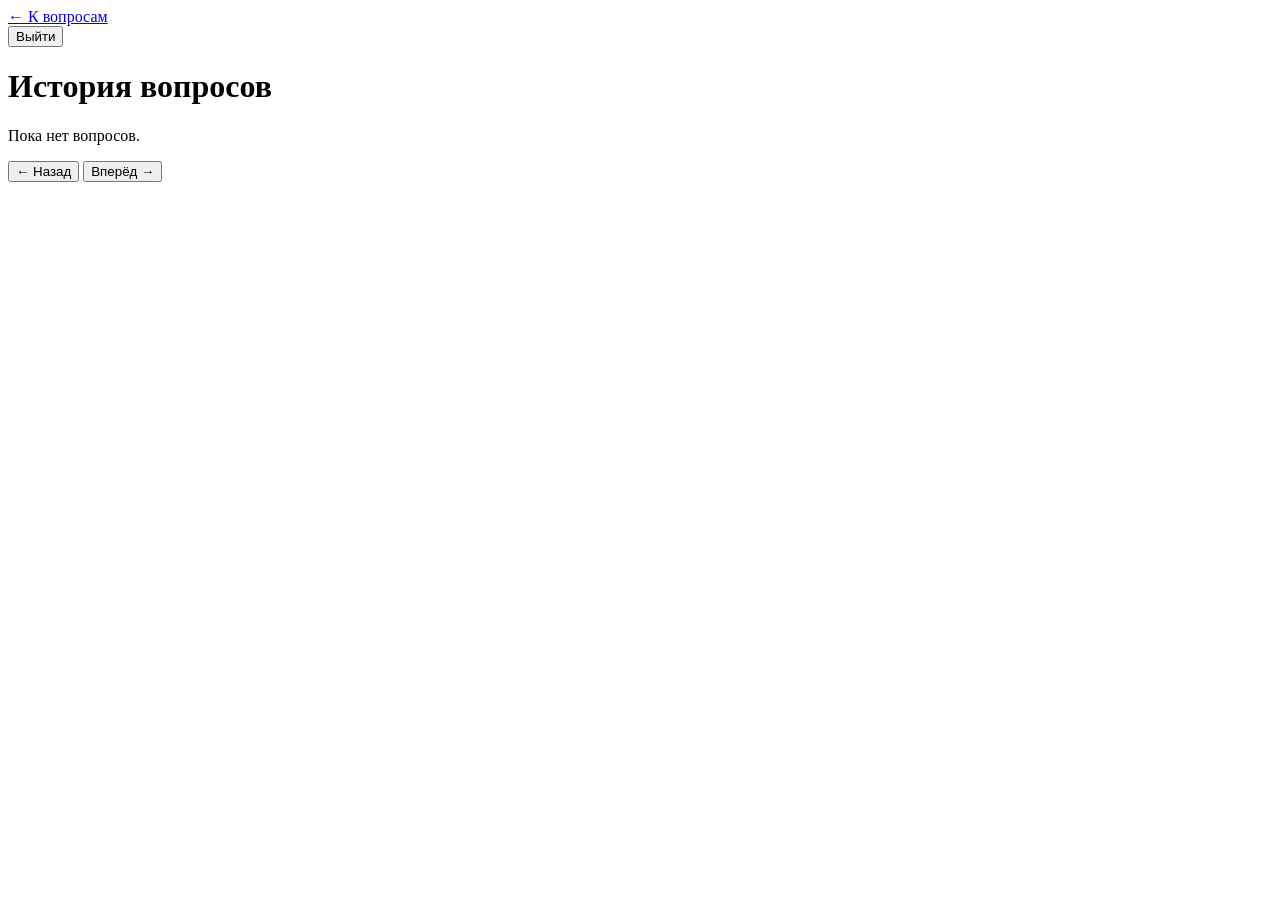
==== src/usprings_rag/templates/history.html @ 950d4223 "feat(mvp1): история вопросов пользователя (этап 6) - history.py: recent (последние N), paginate (стр" ====
<!DOCTYPE html>
<html lang="ru">
<head>
  <meta charset="utf-8">
  <meta name="viewport" content="width=device-width, initial-scale=1">
  <title>История вопросов - База знаний УПЗ</title>
  <link rel="stylesheet" href="/static/style.css">
</head>
<body>
  <div class="topbar">
    <a href="/">← К вопросам</a>
    <form method="post" action="/logout">
      <button type="submit">Выйти</button>
    </form>
  </div>
  <main>
    <h1>История вопросов</h1>
    <p id="empty" class="subtitle hidden">Пока нет вопросов.</p>

    <ul id="list" class="history-list"></ul>

    <div id="pager" class="pager hidden">
      <button type="button" id="prev" class="secondary">← Назад</button>
      <span id="pageinfo"></span>
      <button type="button" id="next" class="secondary">Вперёд →</button>
    </div>
  </main>

  <script>
    const listEl = document.getElementById("list");
    const emptyEl = document.getElementById("empty");
    const pagerEl = document.getElementById("pager");
    const prevBtn = document.getElementById("prev");
    const nextBtn = document.getElementById("next");
    const pageInfo = document.getElementById("pageinfo");

    let page = parseInt(new URLSearchParams(location.search).get("page") || "1", 10);
    if (!Number.isFinite(page) || page < 1) page = 1;

    function render(data) {
      listEl.replaceChildren();
      emptyEl.classList.toggle("hidden", data.total !== 0);
      for (const item of data.items) {
        const link = document.createElement("a");
        link.href = `/history/${item.id}`;
        link.textContent = item.question;
        const when = new Date(item.created_at).toLocaleString("ru-RU");
        const meta = document.createElement("span");
        meta.className = "history-meta";
        meta.textContent = ` — ${item.collection} · ${when}${item.refused ? " · отказ" : ""}`;
        const row = document.createElement("li");
        row.append(link, meta);
        listEl.append(row);
      }
      pagerEl.classList.toggle("hidden", data.pages <= 1);
      pageInfo.textContent = `Страница ${data.page} из ${data.pages}`;
      prevBtn.disabled = data.page <= 1;
      nextBtn.disabled = data.page >= data.pages;
    }

    function load() {
      fetch(`/api/history?page=${page}`)
        .then((response) => response.json())
        .then(render);
    }

    prevBtn.addEventListener("click", () => { if (page > 1) { page--; load(); } });
    nextBtn.addEventListener("click", () => { page++; load(); });

    load();
  </script>
</body>
</html>
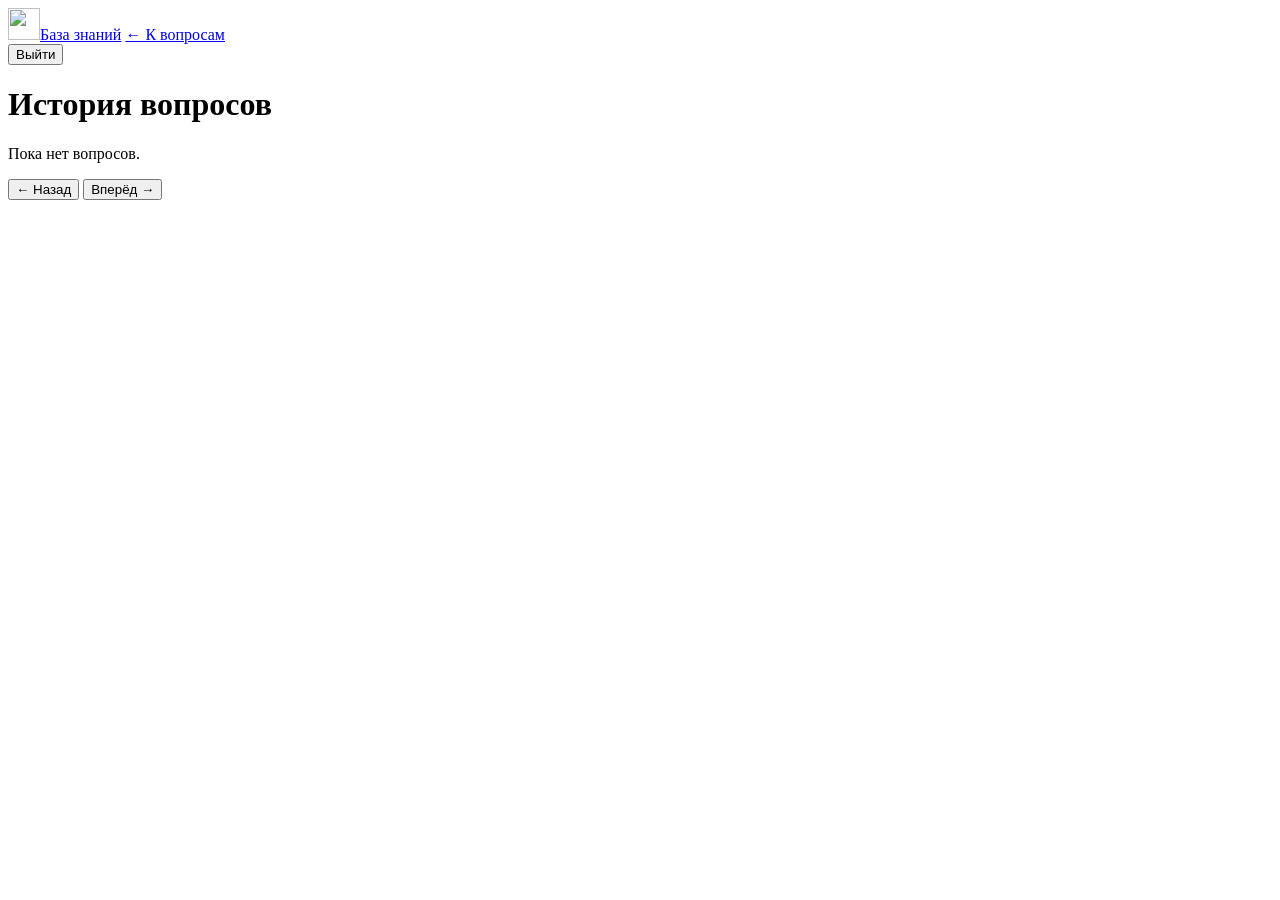
==== commit 7911c114: "Фирменные иконки и логотип по единому стилю группы (#8) favicon.svg/ico, apple-touch-icon и theme-co" ====
--- a/src/usprings_rag/templates/history.html
+++ b/src/usprings_rag/templates/history.html
@@ -4,11 +4,18 @@
   <meta charset="utf-8">
   <meta name="viewport" content="width=device-width, initial-scale=1">
   <title>История вопросов - База знаний УПЗ</title>
+  <link rel="icon" href="/static/favicon.ico" sizes="32x32">
+  <link rel="icon" href="/static/favicon.svg" type="image/svg+xml">
+  <link rel="apple-touch-icon" href="/static/apple-touch-icon.png">
+  <meta name="theme-color" content="#6446b8">
   <link rel="stylesheet" href="/static/style.css">
 </head>
 <body>
   <div class="topbar">
-    <a href="/">← К вопросам</a>
+    <nav class="nav-left">
+      <a href="/" class="brand"><img src="/static/favicon.svg" alt="" width="32" height="32"><span>База знаний</span></a>
+      <a href="/">← К вопросам</a>
+    </nav>
     <form method="post" action="/logout">
       <button type="submit">Выйти</button>
     </form>
